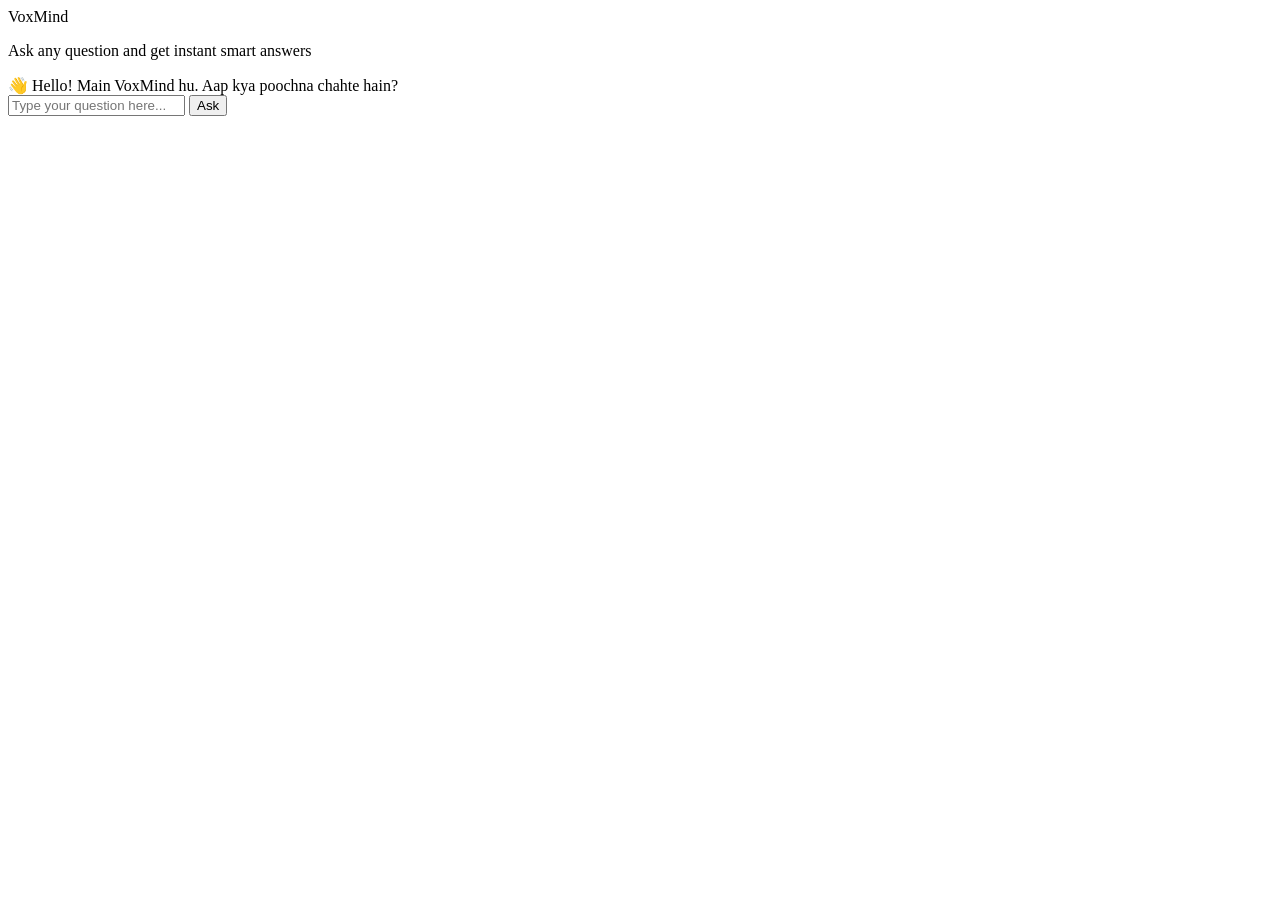
==== index.html @ 3a3a2cac "Rename index.html.html to index.html" ====
<!DOCTYPE html>
<html lang="en">
<head>
    <meta charset="UTF-8">
    <meta name="viewport" content="width=device-width, initial-scale=1.0">
    <title>VoxMind - AI Assistant</title>
    <link rel="stylesheet" href="style.css">
    <link href="https://fonts.googleapis.com/css2?family=Inter:wght@300;400;600;700&display=swap" rel="stylesheet">
</head>
<body>
    <div class="container">
        <header>
            <div class="logo">Vox<span>Mind</span></div>
            <p class="subtitle">Ask any question and get instant smart answers</p>
        </header>

        <main>
            <div class="chat-box" id="chatBox">
                <div class="message bot-message">
                    👋 Hello! Main VoxMind hu. Aap kya poochna chahte hain?
                </div>
            </div>

            <div class="input-area">
                <input type="text" id="userInput" placeholder="Type your question here..." onkeypress="handleKeyPress(event)">
                <button onclick="askQuestion()" id="sendBtn">
                    <span>Ask</span>
                </button>
            </div>
        </header>
    </div>

    <script src="script.js"></script>
</body>
</html>
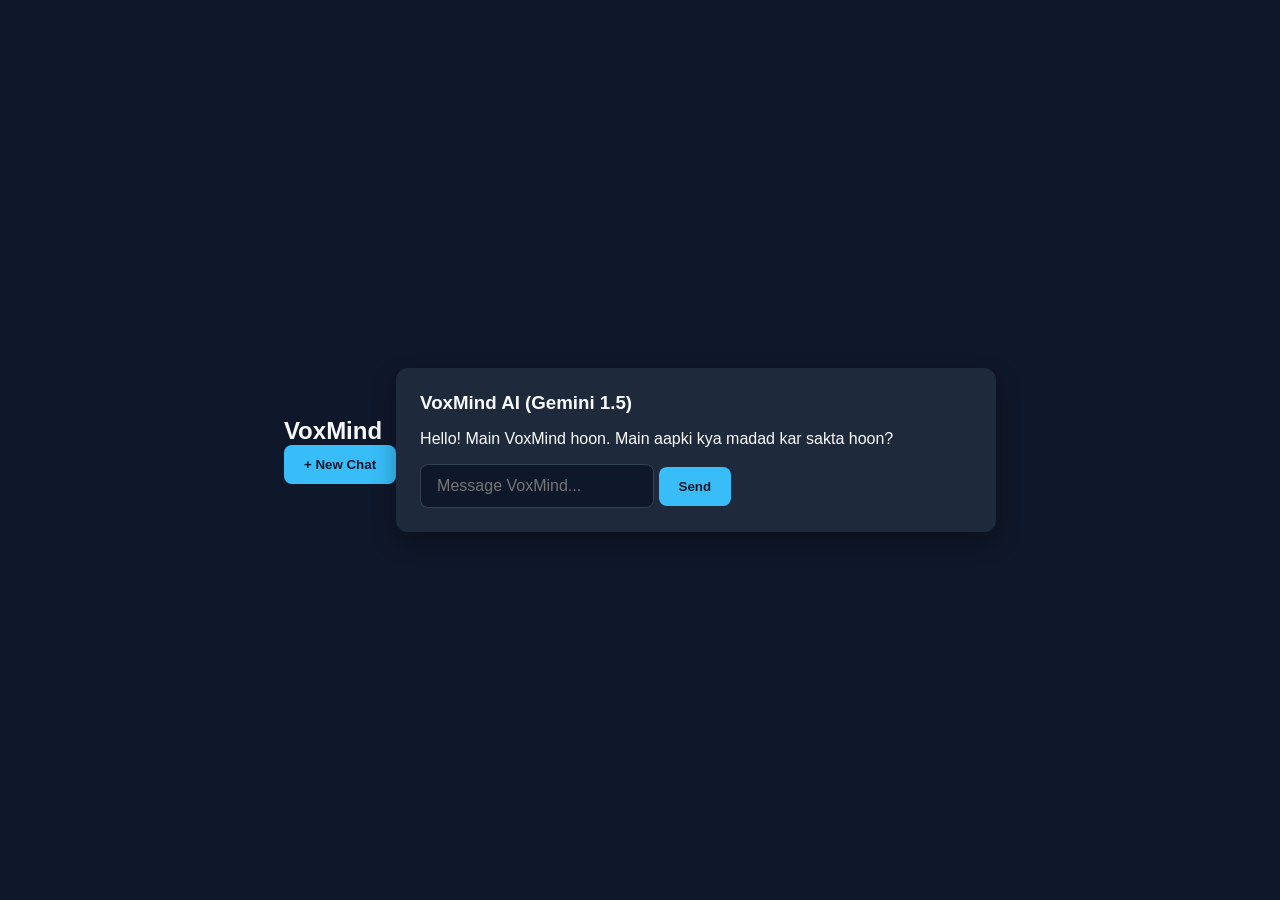
==== commit 35020001: "Refactor index.html structure and content" ====
--- a/index.html
+++ b/index.html
@@ -1,35 +1,35 @@
+
 <!DOCTYPE html>
 <html lang="en">
 <head>
-    <meta charset="UTF-8">
-    <meta name="viewport" content="width=device-width, initial-scale=1.0">
-    <title>VoxMind - AI Assistant</title>
-    <link rel="stylesheet" href="style.css">
-    <link href="https://fonts.googleapis.com/css2?family=Inter:wght@300;400;600;700&display=swap" rel="stylesheet">
+  <meta charset="UTF-8">
+  <meta name="viewport" content="width=device-width, initial-scale=1.0">
+  <title>VoxMind AI</title>
+  <link rel="stylesheet" href="style.css">
 </head>
 <body>
-    <div class="container">
-        <header>
-            <div class="logo">Vox<span>Mind</span></div>
-            <p class="subtitle">Ask any question and get instant smart answers</p>
-        </header>
-
-        <main>
-            <div class="chat-box" id="chatBox">
-                <div class="message bot-message">
-                    👋 Hello! Main VoxMind hu. Aap kya poochna chahte hain?
-                </div>
-            </div>
-
-            <div class="input-area">
-                <input type="text" id="userInput" placeholder="Type your question here..." onkeypress="handleKeyPress(event)">
-                <button onclick="askQuestion()" id="sendBtn">
-                    <span>Ask</span>
-                </button>
-            </div>
-        </header>
+  <div class="sidebar">
+    <h2>VoxMind</h2>
+    <button class="new-chat">+ New Chat</button>
+  </div>
+  
+  <div class="chat-container">
+    <div class="chat-header">
+      <h3>VoxMind AI (Gemini 1.5)</h3>
+    </div>
+    
+    <div class="chat-box" id="chatBox">
+      <div class="message ai-message">
+        Hello! Main VoxMind hoon. Main aapki kya madad kar sakta hoon?
+      </div>
     </div>
 
-    <script src="script.js"></script>
+    <div class="input-container">
+      <input type="text" id="userInput" placeholder="Message VoxMind..." onkeydown="if(event.key==='Enter') askVoxMind()">
+      <button onclick="askVoxMind()">Send</button>
+    </div>
+  </div>
+
+  <script src="script.js"></script>
 </body>
 </html>
--- a/style.css
+++ b/style.css
@@ -0,0 +1,78 @@
+* {
+    margin: 0;
+    padding: 0;
+    box-sizing: border-box;
+    font-family: 'Segoe UI', Tahoma, Geneva, Verdana, sans-serif;
+}
+
+body {
+    background-color: #0f172a;
+    color: #f8fafc;
+    display: flex;
+    justify-content: center;
+    align-items: center;
+    min-height: 100vh;
+}
+
+.chat-container {
+    width: 100%;
+    max-width: 600px;
+    background-color: #1e293b;
+    border-radius: 12px;
+    box-shadow: 0 10px 25px rgba(0,0,0,0.3);
+    padding: 24px;
+    display: flex;
+    flex-direction: column;
+    gap: 16px;
+}
+
+h1 {
+    font-size: 1.5rem;
+    color: #38bdf8;
+    text-align: center;
+}
+
+.input-group {
+    display: flex;
+    gap: 8px;
+}
+
+input {
+    flex: 1;
+    padding: 12px 16px;
+    border-radius: 8px;
+    border: 1px solid #334155;
+    background-color: #0f172a;
+    color: #ffffff;
+    font-size: 1rem;
+    outline: none;
+}
+
+input:focus {
+    border-color: #38bdf8;
+}
+
+button {
+    padding: 12px 20px;
+    background-color: #38bdf8;
+    color: #0f172a;
+    font-weight: bold;
+    border: none;
+    border-radius: 8px;
+    cursor: pointer;
+    transition: background 0.2s;
+}
+
+button:hover {
+    background-color: #0284c7;
+    color: #ffffff;
+}
+
+.response-box {
+    min-height: 80px;
+    padding: 12px;
+    background-color: #0f172a;
+    border-radius: 8px;
+    border: 1px solid #334155;
+    line-height: 1.5;
+}
